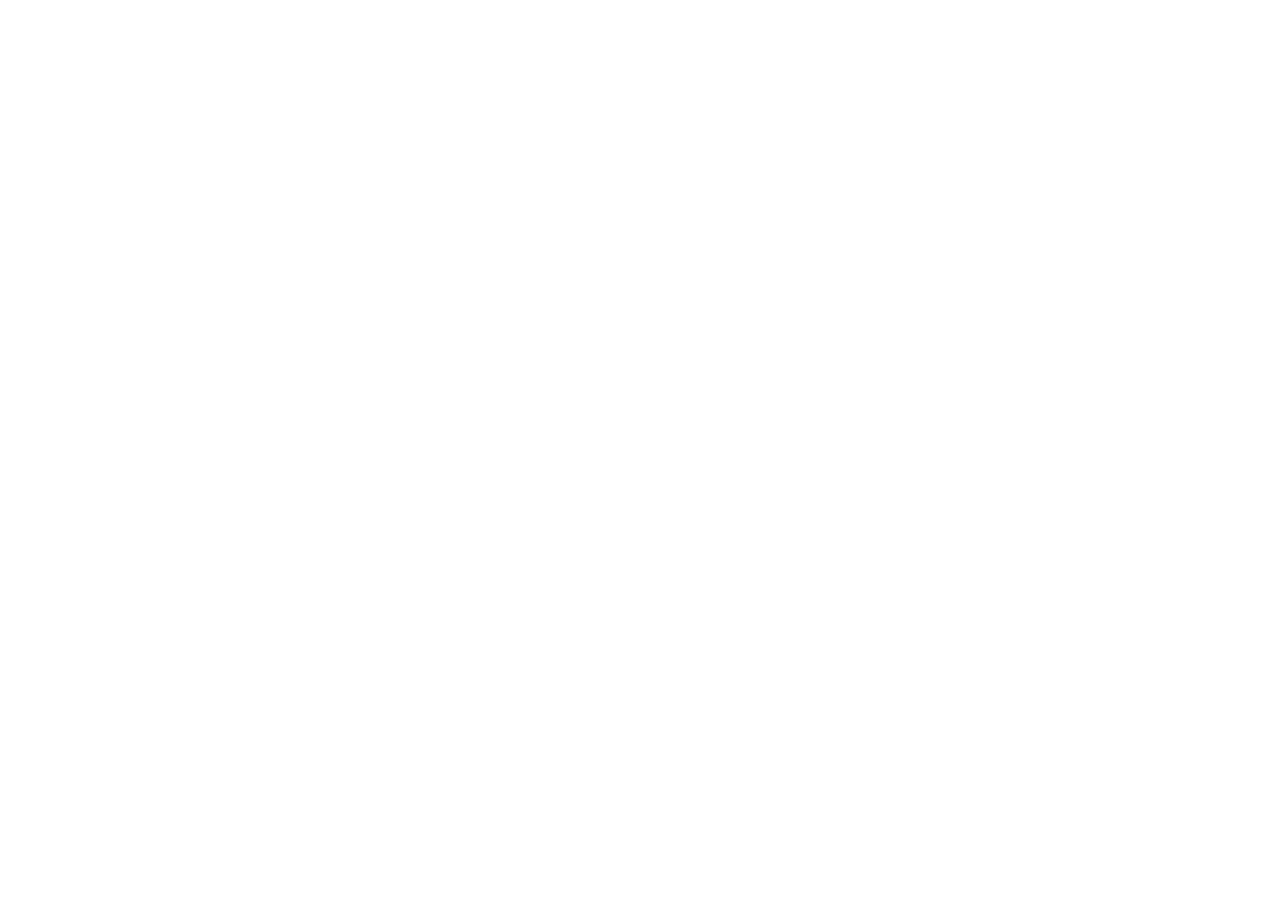
==== drop-down-menu/index.html @ fe014721 "Add Index.HTML for each Project" ====
<!DOCTYPE html>
<html lang="en">
<head>
    <meta charset="UTF-8">
    <meta http-equiv="X-UA-Compatible" content="IE=edge">
    <meta name="viewport" content="width=device-width, initial-scale=1.0">
    <title>Drop Down Menu</title>
</head>
<body>
    
</body>
</html>
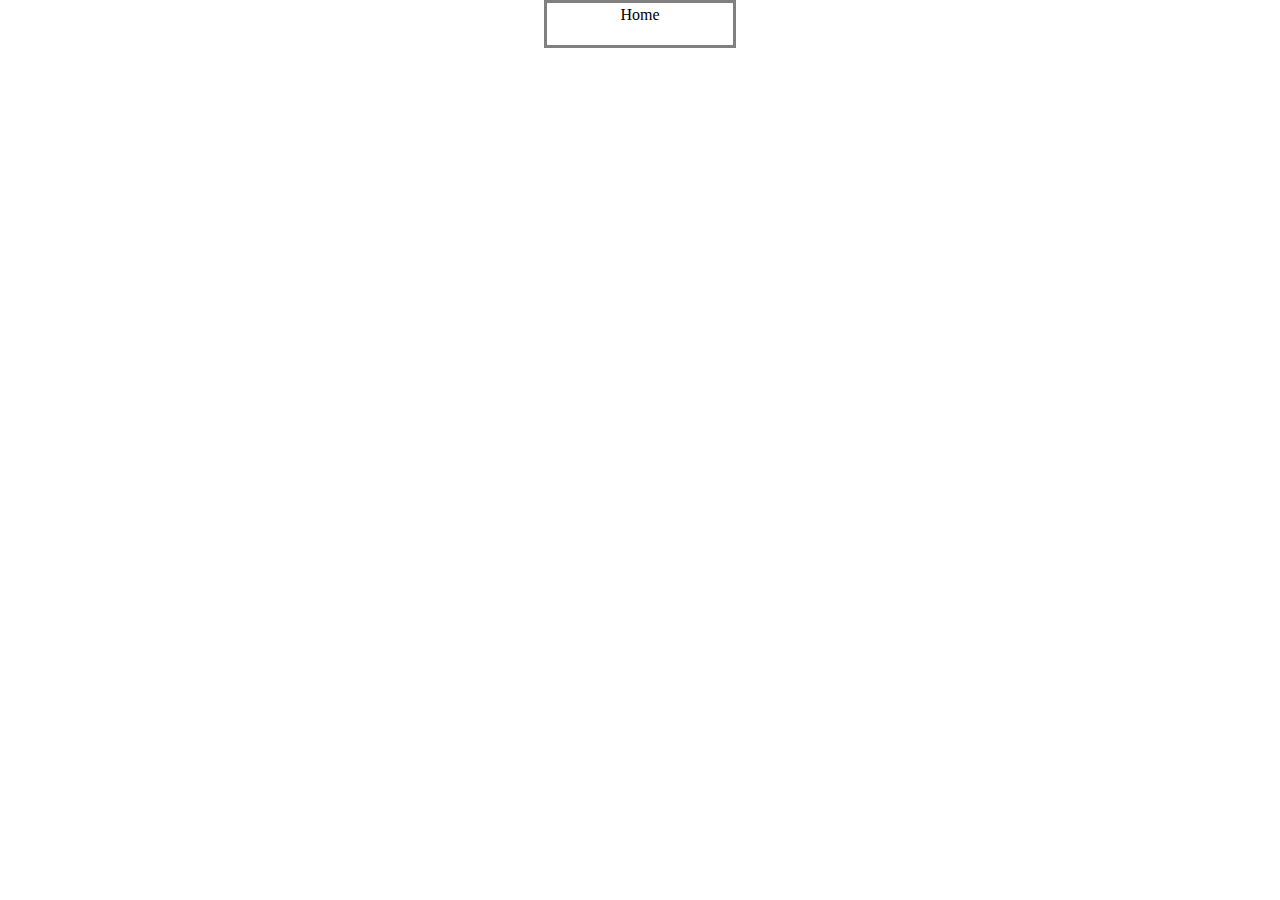
==== commit b8dab242: "Subject line (try to keep under 50 characters)" ====
--- a/drop-down-menu/index.html
+++ b/drop-down-menu/index.html
@@ -1,12 +1,26 @@
 <!DOCTYPE html>
 <html lang="en">
+
 <head>
     <meta charset="UTF-8">
     <meta http-equiv="X-UA-Compatible" content="IE=edge">
     <meta name="viewport" content="width=device-width, initial-scale=1.0">
     <title>Drop Down Menu</title>
+    <link rel="stylesheet" href="dropdown-style.css">
 </head>
+
 <body>
-    
+    <script src="dropdown.js" defer></script>
+
+    <div class="wrapper">
+        <div class="main">Home</div>
+        <ul class="options">
+            <li id="choice1">Downloads</li>
+            <li id="choice2">About Us</li>
+            <li id="choice3">Account</li>
+            <li id="choice4">Settings</li>
+        </ul>
+    </div>
 </body>
+
 </html>--- a/drop-down-menu/dropdown-style.css
+++ b/drop-down-menu/dropdown-style.css
@@ -0,0 +1,115 @@
+/*
+  1. Use a more-intuitive box-sizing model.
+*/
+*,
+*::before,
+*::after {
+  box-sizing: border-box;
+}
+
+/*
+    2. Remove default margin
+  */
+* {
+  margin: 0;
+}
+
+/*
+    3. Allow percentage-based heights in the application
+  */
+html,
+body {
+  height: 100%;
+}
+
+/*
+    Typographic tweaks!
+    4. Add accessible line-height
+    5. Improve text rendering
+  */
+body {
+  line-height: 1.5;
+  -webkit-font-smoothing: antialiased;
+
+  display: flex;
+  justify-content: center;
+}
+
+/*
+    6. Improve media defaults
+  */
+img,
+picture,
+video,
+canvas,
+svg {
+  display: block;
+  max-width: 100%;
+}
+
+/*
+    7. Remove built-in form typography styles
+  */
+input,
+button,
+textarea,
+select {
+  font: inherit;
+}
+
+/*
+    8. Avoid text overflows
+  */
+p,
+h1,
+h2,
+h3,
+h4,
+h5,
+h6 {
+  overflow-wrap: break-word;
+}
+
+/*
+    9. Create a root stacking context
+  */
+#root,
+#__next {
+  isolation: isolate;
+}
+
+.wrapper {
+  text-align:center; 
+  vertical-align: middle;
+  width: 12rem;
+  height: min-content;
+  margin: 0;
+}
+
+/*--------------------------------------------------------*/
+
+.main, [id^='choice'] {
+  height: 3rem;
+  /* width: 6rem; */
+  border: 3px solid gray;
+  cursor: pointer;
+
+}
+
+[id^='choice'] {
+  border-top: 0;
+}
+
+ul {
+  list-style: none;
+  padding: 0;
+  margin: 0;
+
+}
+
+.options {
+  visibility: hidden;
+  height: min-content;
+  /* width: 6rem; */
+
+}